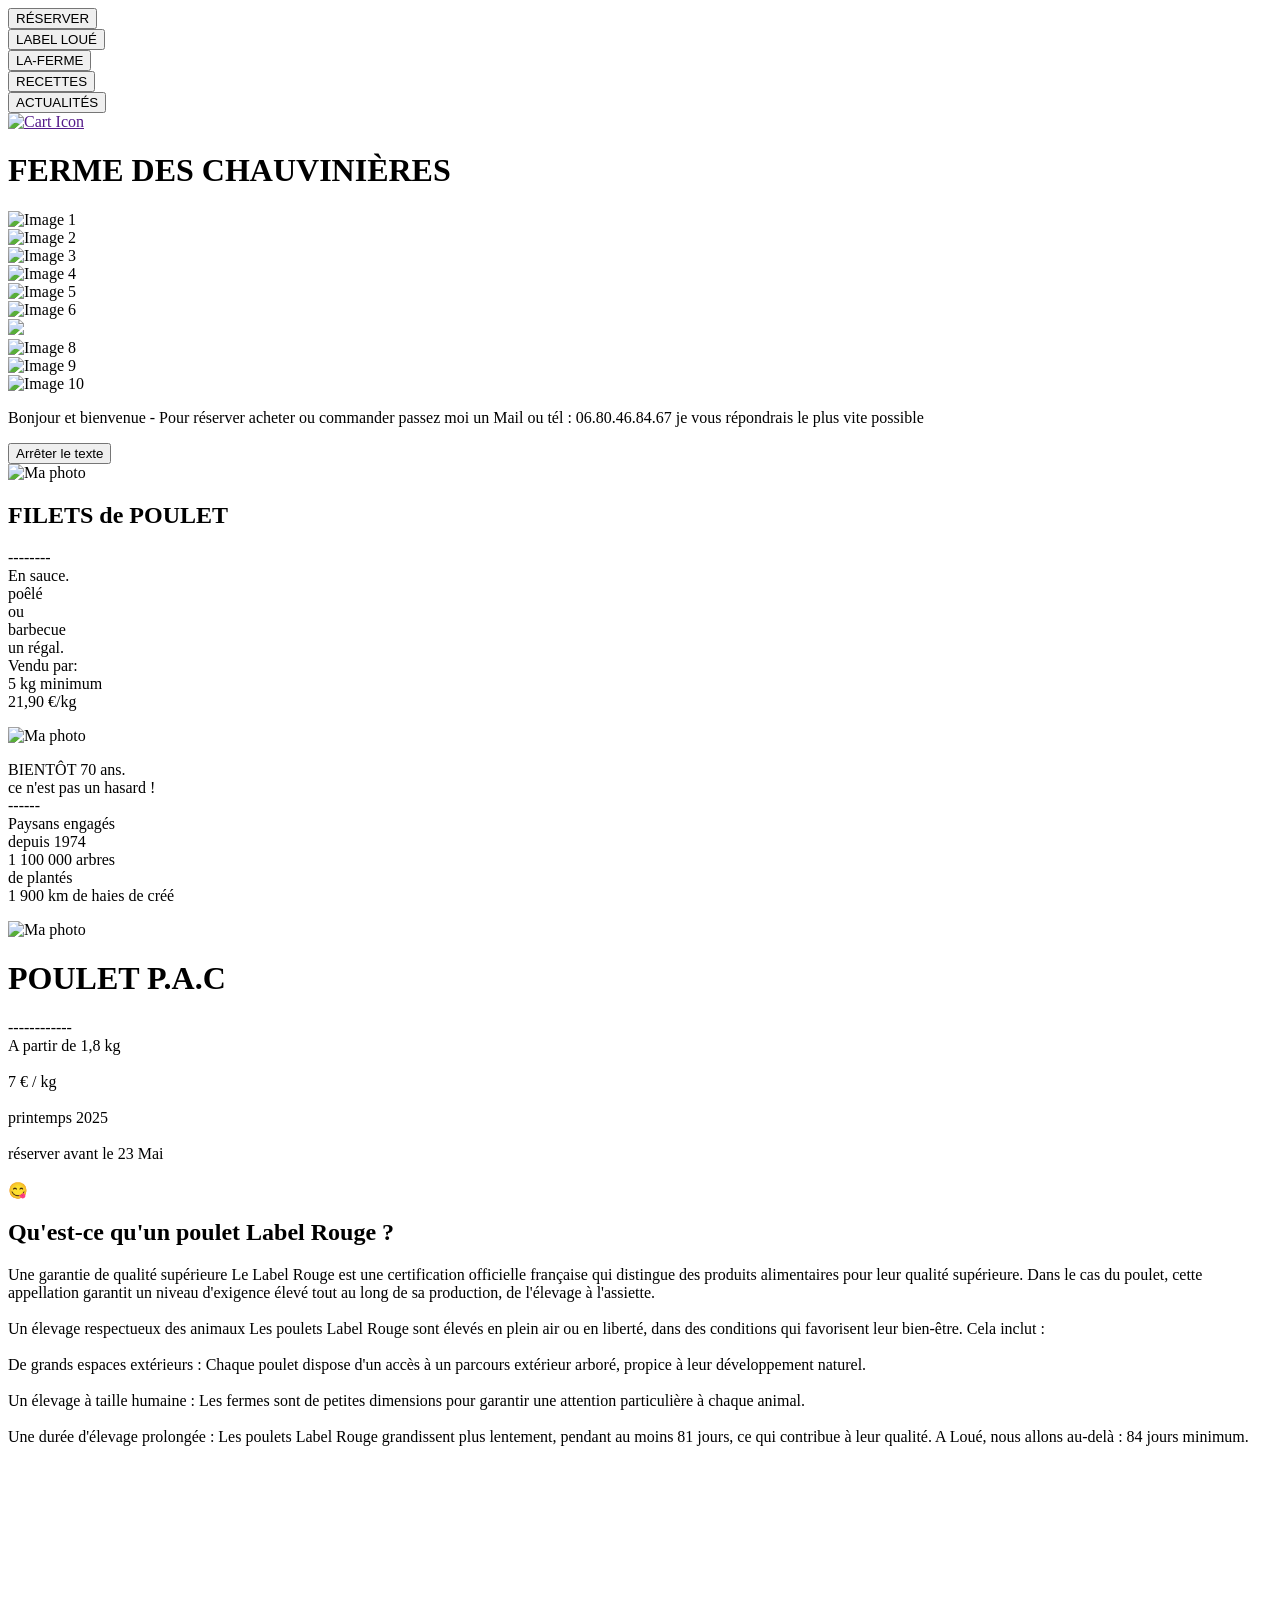
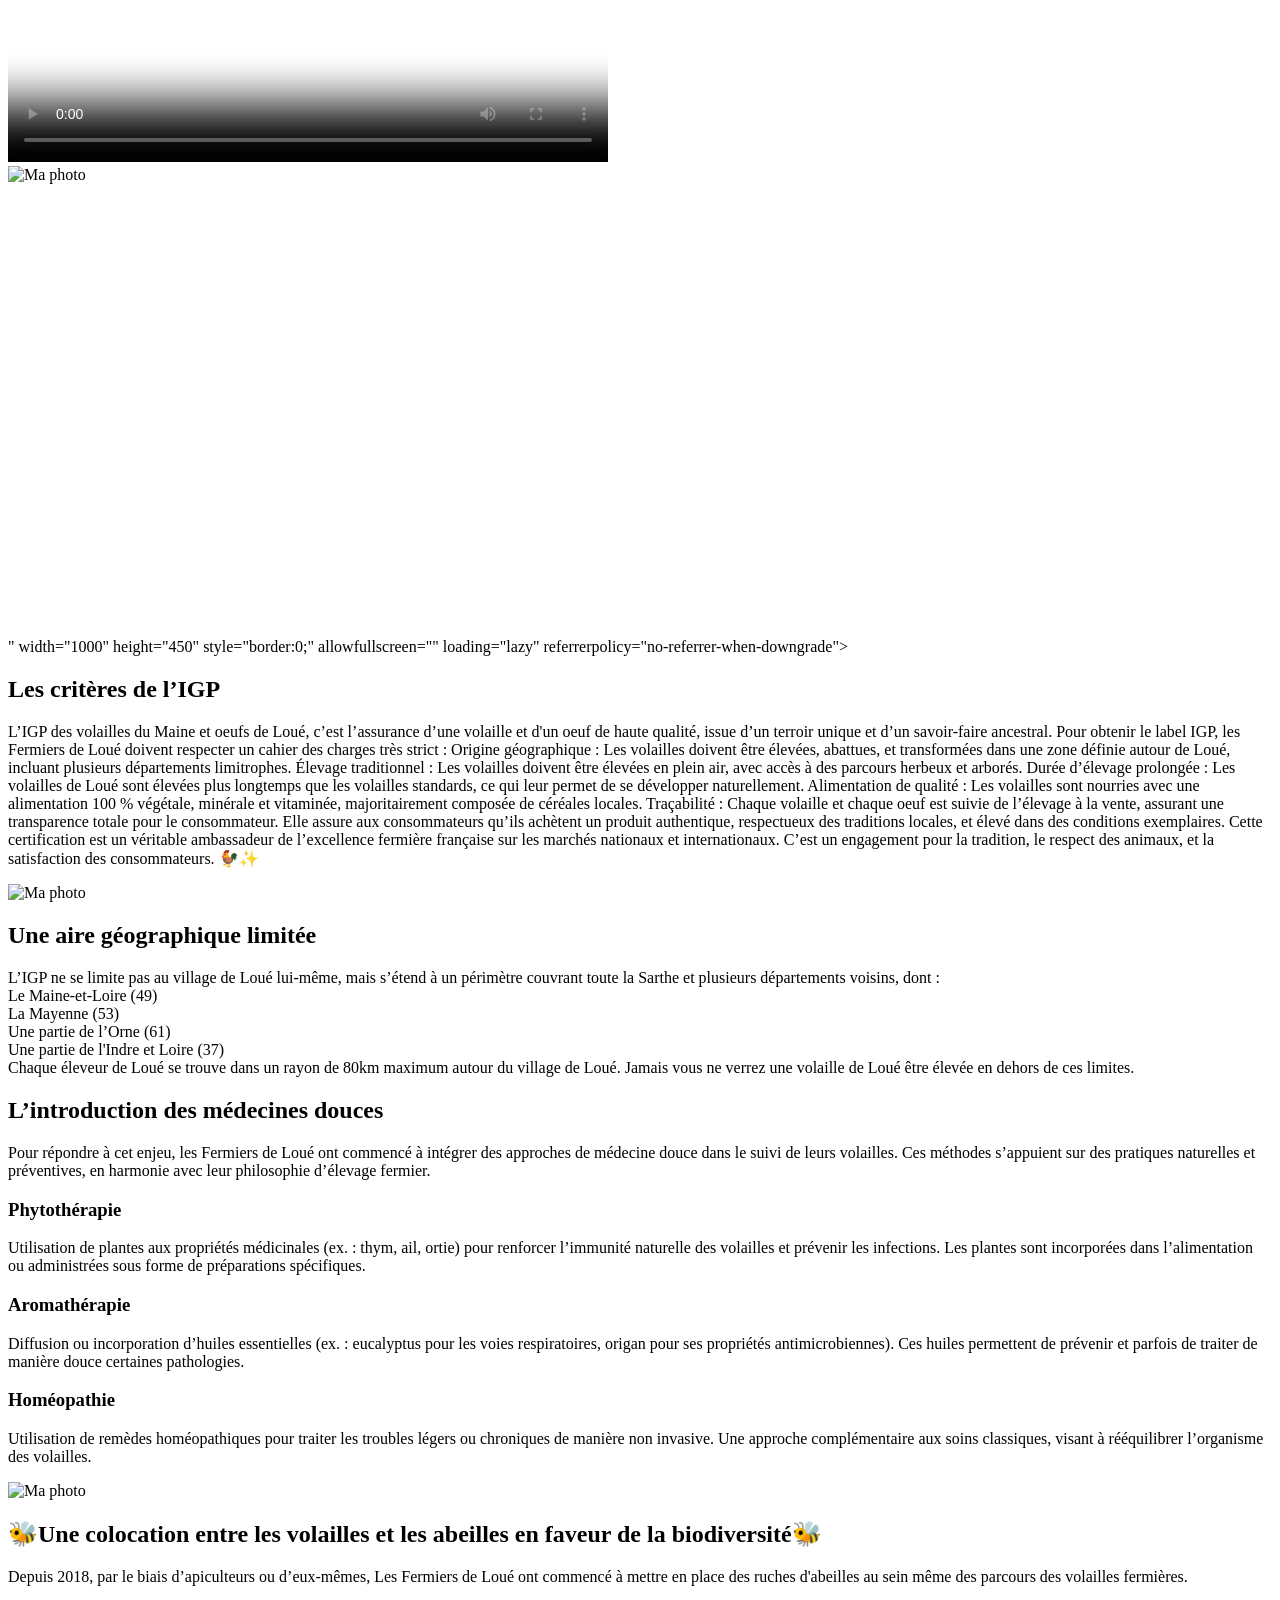
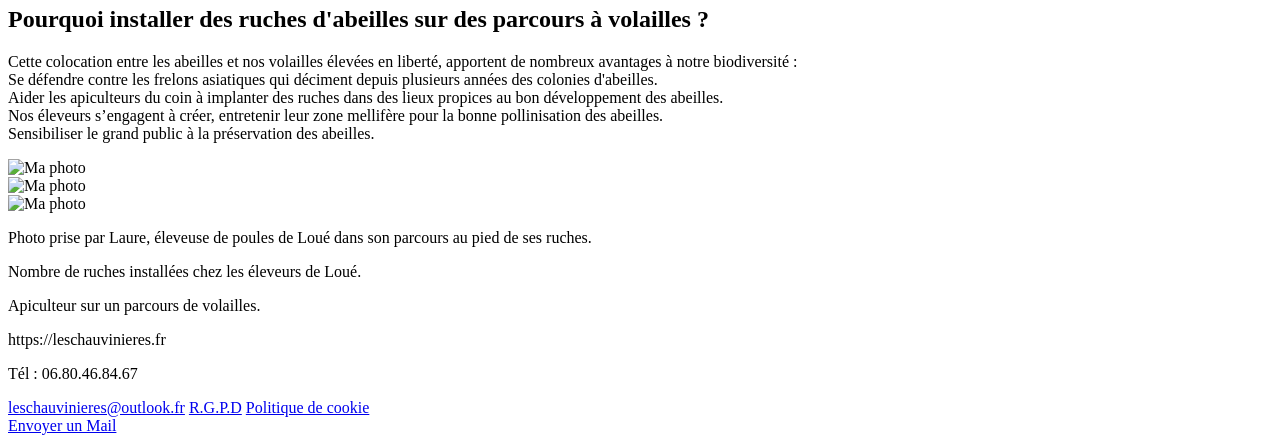
==== index.html @ 65cabe3b "maj 8" ====
<!DOCTYPE html>
<html lang="fr">

<head>
    <meta charset="UTF-8">
    <meta name="viewport" content="width=device-width, initial-scale=1.0">
    <title>Accueil</title>
    <link rel="stylesheet" href="style.css">
</head>

<body>

    <nav class="navbar">
        <div class="nav-left">
            <!-- <img src="./photos/logo final Valou.PNG" alt="logo" class="logo">  -->

            <div class="dropdown">
                <a href="contact.html">
                    <button class="nav-btn">RÉSERVER</button>
                </a>
            </div>

            <div class="separator"></div>

            <div class="dropdown">
                <a href="labelloue.html">
                    <button class="nav-btn">LABEL LOUÉ</button>
                </a>
            </div>

            <div class="separator"></div>

            <div class="dropdown">
                <a href="./la-ferme.html">
                    <button class="nav-btn">LA-FERME</button>
                </a>
            </div>

            <div class="separator"></div>

            <div class="dropdown">
                <a href="./recette.html">
                    <button class="nav-btn">RECETTES</button>
                </a>
            </div>

            <div class="separator"></div>

            <div class="dropdown">
                <a href="./bovin.html">
                    <button class="nav-btn">ACTUALITÉS</button>
                </a>
            </div>


        </div>

        <div class="nav-right">
            <a href="" class="login-btn"></a>

            <!-- <a href="moncompte.html" class="login-btn">MON COMPTE</a>  -->

        </div>


        <div class="nav-middle">

            <!-- <a href="https://www.instagram.com/vlphotos24?igsh=MWF5cHcOZmlycDR1YW==" target="_blank" class="nav-icon">  -->
            <!-- <img src="./photoindex/logo instagram blanc.png" alt="Instagram Icon">  -->
            <!-- </a>  -->


            <a href="" class="nav-icon">
                <img src="./photoindex/caddie valou.webp" alt="Cart Icon">
            </a>
            <!-- </div>  -->
            <!-- <div class="nav-right">  -->
            <!-- <a href="infosphotos.html" class="login-btn">A propos des photos du site</a>  -->
            <!-- </div>  -->


    </nav>

    <H1>FERME DES CHAUVINIÈRES</H1>


    <!-- ------------ 2eme partie CAROUSEL -------- -->

    <div class="carousel-container">
        <!-- Carrousel -->
        <div class="carousel">
            <div class="carousel-images">
                <div class="carousel-image">
                    <img src="./photoindex/poulet4.jpg" alt="Image 1">
                </div>
                <div class="carousel-image">
                    <img src="./photoindex/poulet1.jpg" alt="Image 2">
                </div>
                <div class="carousel-image">
                    <img src="./photoindex/poulet2bis.avif" alt="Image 3">
                </div>
                <div class="carousel-image">
                    <img src="./photoindex/poulet3.jpg" alt="Image 4">
                </div>
                <div class="carousel-image">
                    <img src="./photoindex/poulets.jpg" alt="Image 5">
                </div>
                <div class="carousel-image">
                    <img src="./photoindex/poulet5.jpg" alt="Image 6">
                </div>
                <div class="carousel-image">
                    <img src="./photoindex/poulet6.avif" Image 7">
                </div>
                <div class="carousel-image">
                    <img src="./photoindex/poulet7.avif" alt="Image 8">
                </div>
                <div class="carousel-image">
                    <img src="./photoindex/poulet8.jpg" alt="Image 9">
                </div>
                <div class="carousel-image">
                    <img src="./photoindex/poulet9.avif" alt="Image 10">
                </div>
            </div>


            <div class="scrolling-text-container">
                <p class="scrolling-text"> Bonjour et bienvenue -
                    Pour réserver
                    acheter ou commander passez moi un Mail ou tél : 06.80.46.84.67 je vous répondrais le plus vite
                    possible
                </p>

            </div>




            <div class="carousel-controls">
                <div class="carousel-bullet" data-index="0"></div>
                <div class="carousel-bullet" data-index="1"></div>
                <div class="carousel-bullet" data-index="2"></div>
                <div class="carousel-bullet" data-index="3"></div>
                <div class="carousel-bullet" data-index="4"></div>
                <div class="carousel-bullet" data-index="5"></div>
                <div class="carousel-bullet" data-index="6"></div>
                <div class="carousel-bullet" data-index="7"></div>
                <div class="carousel-bullet" data-index="8"></div>
                <div class="carousel-bullet" data-index="9"></div>


            </div>
        </div>



    </div>

    <button id="toggleText">Arrêter le texte</button>

    <!-- zone 0 sous carousel  -->

    <div class="photo-text-container0">
        <div class="text-container0">
        </div>
    </div>

    <!-- Zone 1 image sous carousel -->

    <div class="photo-text-container1">
        <div class="photo-container1">
            <img src="./photoindex/filetspoulet.jpg" alt="Ma photo">
        </div>
        <div class="text-container1">
            <h2>FILETS de POULET</h2>
            <p>--------<br>
                En sauce.<br>
                poêlé<br>
                ou<br>
                barbecue<br>
                un régal.<br>
                Vendu par:<br>
                5 kg minimum<br>
                21,90 €/kg<br>
            </p>

        </div>
    </div>


    <!-- zone 1bis sous carousel      -->
    <div class="photo-text-container1bis">
        <div class="photo-container1bis">
            <img src="./photoindex/logoloué1.jpeg" alt="Ma photo">
        </div>

        <div class="text-container1bis">
            <!-- <h2>Photographe mais aussi Pilote</h2>  -->
            <p>BIENTÔT 70 ans.<br>
                ce n'est pas un hasard !<br>
                ------<br>
                Paysans engagés<br>
                depuis 1974<br>
                1 100 000 arbres<br>
                de plantés<br>
                1 900 km de haies de créé<br>
            </p>

        </div>
        <div class="photo-container1bis">
            <img src="./photoindex/poulet pac.webp" alt="Ma photo">
        </div>
        <div class="photo-container11bis">
            <div class="photo-container111bis">
                <div class="photo-container111bis-inner">
                    <h1>POULET P.A.C</h1>
                    <p> ------------<br>
                        A partir de 1,8 kg<br>
                        <br>
                        7 € / kg<br>
                        <br>
                        printemps 2025<br>
                        <br>
                        réserver avant le 23 Mai<br>
                        <br>
                        😋<br>
                    </p>
                </div>
            </div>
            <!-- <div class="photo-container112bis">  -->
            <!-- <img src="/photoindex/batiment.avif" alt="Ma photo">  -->
            <!-- </div>  -->
        </div>
    </div>

    <!-- Zone 2 image sous carousel -->

    <div class="photo-text-container2">
        <div class="text-container2">
            <h2>Qu'est-ce qu'un poulet Label Rouge ?</h2>
            <p> Une garantie de qualité supérieure
                Le Label Rouge est une certification officielle française qui distingue des produits alimentaires pour
                leur qualité supérieure. Dans le cas du poulet, cette appellation garantit un niveau d'exigence élevé
                tout au long de sa production, de l'élevage à l'assiette.<br>
                <br>
                Un élevage respectueux des animaux
                Les poulets Label Rouge sont élevés en plein air ou en liberté, dans des conditions qui favorisent leur
                bien-être. Cela inclut :<br>
                <br>
                De grands espaces extérieurs : Chaque poulet dispose d'un accès à un parcours extérieur arboré, propice
                à leur développement naturel.<br>
                <br>
                Un élevage à taille humaine : Les fermes sont de petites dimensions pour garantir une attention
                particulière à chaque animal.<br>
                <br>
                Une durée d'élevage prolongée : Les poulets Label Rouge grandissent plus lentement, pendant au moins 81
                jours, ce qui contribue à leur qualité. A Loué, nous allons au-delà : 84 jours minimum.
            </p>
        </div>
        <!-- <div class="photo-container2">  -->
        <!-- <img src="" alt="Ma photo">  -->
        <!-- </div>  -->
    </div>

    <!-- Zone 3 image sous carousel -->

    <div class="photo-text-container3">
        <div class="video-container3">
            <video controls width="600" poster="./photoindex/introvidéo.png">
                <source src="./photoindex/Loué, une terre d'action depuis plus de 60 ans.mp4" type="video/mp4">
                Votre navigateur ne supporte pas la balise vidéo.
            </video>
        </div>
        <div class="text-container3">
            <img src="./photoindex/batiment.avif" alt="Ma photo">
        </div>
    </div>

    <!-- Zone 4 image sous carousel -->

    <div class="photo-text-container4">
        <div class="photo-container4">
            <iframe
                src="https://www.google.com/maps/embed?pb=!1m18!1m12!1m3!1d2659.0938102960513!2d-0.39065482297894766!3d48.20480897125099!2m3!1f0!2f0!3f0!3m2!1i1024!2i768!4f13.1!3m3!1m2!1s0x4809b71b4ebfc5b3%3A0x5262b9a9eaa7fbde!2sLa%20Chauvini%C3%A8re%2C%2053600%20Sainte-Gemmes-le-Robert!5e0!3m2!1sfr!2sfr!4v1743675073448!5m2!1sfr!2sfr"
                width="2000" height="450" style="border:0;" allowfullscreen="" loading="lazy"
                referrerpolicy="no-referrer-when-downgrade"></iframe>"
            width="1000" height="450" style="border:0;" allowfullscreen="" loading="lazy"
            referrerpolicy="no-referrer-when-downgrade"></iframe>


        </div>
    </div>


    <!-- Zone 5 image sous carousel -->
    <div class="photo-text-container5">
        <div class="text-container5">
            <h2>Les critères de l’IGP</h2>
            <p>L’IGP des volailles du Maine et oeufs de Loué, c’est l’assurance d’une volaille et d'un oeuf de haute
                qualité, issue d’un terroir unique et d’un savoir-faire ancestral.

                Pour obtenir le label IGP, les Fermiers de Loué doivent respecter un cahier des charges très strict :

                Origine géographique : Les volailles doivent être élevées, abattues, et transformées dans une zone
                définie autour de Loué, incluant plusieurs départements limitrophes.
                Élevage traditionnel : Les volailles doivent être élevées en plein air, avec accès à des parcours
                herbeux et arborés.
                Durée d’élevage prolongée : Les volailles de Loué sont élevées plus longtemps que les volailles
                standards, ce qui leur permet de se développer naturellement.
                Alimentation de qualité : Les volailles sont nourries avec une alimentation 100 % végétale, minérale et
                vitaminée, majoritairement composée de céréales locales.
                Traçabilité : Chaque volaille et chaque oeuf est suivie de l’élevage à la vente, assurant une
                transparence totale pour le consommateur.
                Elle assure aux consommateurs qu’ils achètent un produit authentique, respectueux des traditions
                locales, et élevé dans des conditions exemplaires. Cette certification est un véritable ambassadeur de
                l’excellence fermière française sur les marchés nationaux et internationaux.

                C’est un engagement pour la tradition, le respect des animaux, et la satisfaction des consommateurs. 🐓✨
            </p>
        </div>
        <div class="photo-container5">
            <img src="./photoindex/igploue.png" alt="Ma photo">
        </div>
        <div class="text-container5">
            <h2>Une aire géographique limitée</h2>
            <p>L’IGP ne se limite pas au village de Loué lui-même, mais s’étend à un périmètre couvrant toute la Sarthe
                et plusieurs départements voisins, dont :<br>

                Le Maine-et-Loire (49)<br>
                La Mayenne (53)<br>
                Une partie de l’Orne (61)<br>
                Une partie de l'Indre et Loire (37)<br>
                Chaque éleveur de Loué se trouve dans un rayon de 80km maximum autour du village de Loué. Jamais vous ne
                verrez une volaille de Loué être élevée en dehors de ces limites.


            </p>
        </div>

    </div>



    </div>

    <!-- Zone 6 image sous carousel -->

    <div class="photo-text-container6">
        <div class="text-container6">
            <div class="text-container61">
                <h2>L’introduction des médecines douces</h2>
                <p>Pour répondre à cet enjeu, les Fermiers de Loué ont commencé à intégrer des approches de médecine
                    douce dans le suivi de leurs volailles. Ces méthodes s’appuient sur des pratiques naturelles et
                    préventives, en harmonie avec leur philosophie d’élevage fermier.<br>
                <h3>Phytothérapie</h3>
                Utilisation de plantes aux propriétés médicinales (ex. : thym, ail, ortie) pour renforcer l’immunité
                naturelle des volailles et prévenir les infections.
                Les plantes sont incorporées dans l’alimentation ou administrées sous forme de préparations
                spécifiques.<br>
                <h3>Aromathérapie</h3>
                Diffusion ou incorporation d’huiles essentielles (ex. : eucalyptus pour les voies respiratoires, origan
                pour ses propriétés antimicrobiennes).
                Ces huiles permettent de prévenir et parfois de traiter de manière douce certaines pathologies.<br>
                <h3>Homéopathie</h3>
                Utilisation de remèdes homéopathiques pour traiter les troubles légers ou chroniques de manière non
                invasive.
                Une approche complémentaire aux soins classiques, visant à rééquilibrer l’organisme des volailles.

                </p>
            </div>
            <!-- <div class="text-container62">  -->
            <!-- <img src="" alt="Ma photo">  -->
            <!-- </div>  -->

        </div>
        <div class="photo-container6">
            <img src="./photoindex/pouletquimange.avif" alt="Ma photo">
        </div>
    </div>

    <!-- Zone 7 image sous carousel -->

    <div class="photo-container7">
        <div class="logos-container7">
            <h2>&#x1F41D;Une colocation entre les volailles et les abeilles en faveur de la biodiversité&#x1F41D;</h2>
            <p>Depuis 2018, par le biais d’apiculteurs ou d’eux-mêmes, Les Fermiers de Loué ont commencé à mettre en
                place des ruches d'abeilles au sein même des parcours des volailles fermières.

                <br>
            <h2>Pourquoi installer des ruches d'abeilles sur des parcours à volailles ?</h2>
            Cette colocation entre les abeilles et nos volailles élevées en liberté, apportent de nombreux avantages à
            notre biodiversité :<br>
            Se défendre contre les frelons asiatiques qui déciment depuis plusieurs années des colonies d'abeilles.<br>
            Aider les apiculteurs du coin à implanter des ruches dans des lieux propices au bon développement des
            abeilles.<br>
            Nos éleveurs s’engagent à créer, entretenir leur zone mellifère pour la bonne pollinisation des
            abeilles.<br>
            Sensibiliser le grand public à la préservation des abeilles.<br>

            </p>
        </div>
    </div>

    <!-- Zone 8 image sous carousel -->
    <div class="photo-text-container8">
        <div class="text-container8">
            <img src="./photoindex/abeille1.png" alt="Ma photo">
        </div>
        <div class="photo-container8">
            <img src="./photoindex/abeille2.png" alt="Ma photo">
        </div>
        <div class="text-container8">
            <img src="./photoindex/abeille3.png" alt="Ma photo">
        </div>

    </div>


    <!-- Zone 9 image sous carousel -->
    <div class="photo-text-container9">
        <div class="text-container9">
            <p>Photo prise par Laure, éleveuse de poules de Loué dans son parcours au pied de ses ruches.
            </p>
        </div>
        <div class="photo-container9">
            <p>Nombre de ruches installées chez les éleveurs de Loué.
            </p>
        </div>
        <div class="text-container9">
            <p>Apiculteur sur un parcours de volailles.</p>
        </div>

    </div>



    </div>




    <script src="script.js"></script>

    <footer>
        <nav class="footer-nav">

            <!-- <img src="./photoindex/logo final Valou.PNG" Logo" class="footer-logo">  -->

            <p class="footer-text">https://leschauvinieres.fr</p>
            <p class="footer-phone">Tél : 06.80.46.84.67</p>

            <a href="mailto:contact@valentinkartingphoto.com" class="footer-email">leschauvinieres@outlook.fr</a>
            <a href="./rgpd.html" class="footer-button">R.G.P.D</a>
            <a href="./cookies.html" class="footer-button">Politique de cookie</a>
            <!-- <a href="https://www.instagram.com/vlphotos24?igsh=MWF5cHcOZmlycDR1YW==" target="_blank"  -->
            <!-- class="footer-instagram">  -->
            <!-- <img src="./photoindex/logo instagram blanc.png" alt="Instagram Logo">  -->
            <!-- </a>  -->
        </nav>
    </footer>

    <!-- Ajoutez ce lien avant la fermeture de la balise </body> -->
    <a href="./contact.html" class="email-bubble" title="Envoyez-moi un mail">
        Envoyer un Mail
    </a>

    <!-- script pour désactiver clic droit souris pas d'enregistrement photo  -->

    <!-- <script>  -->
    <!-- document.addEventListener('contextmenu', function (e) {  -->
    <!-- e.preventDefault();  -->
    <!-- });  -->
    <!-- </script>  -->


</body>


</html>
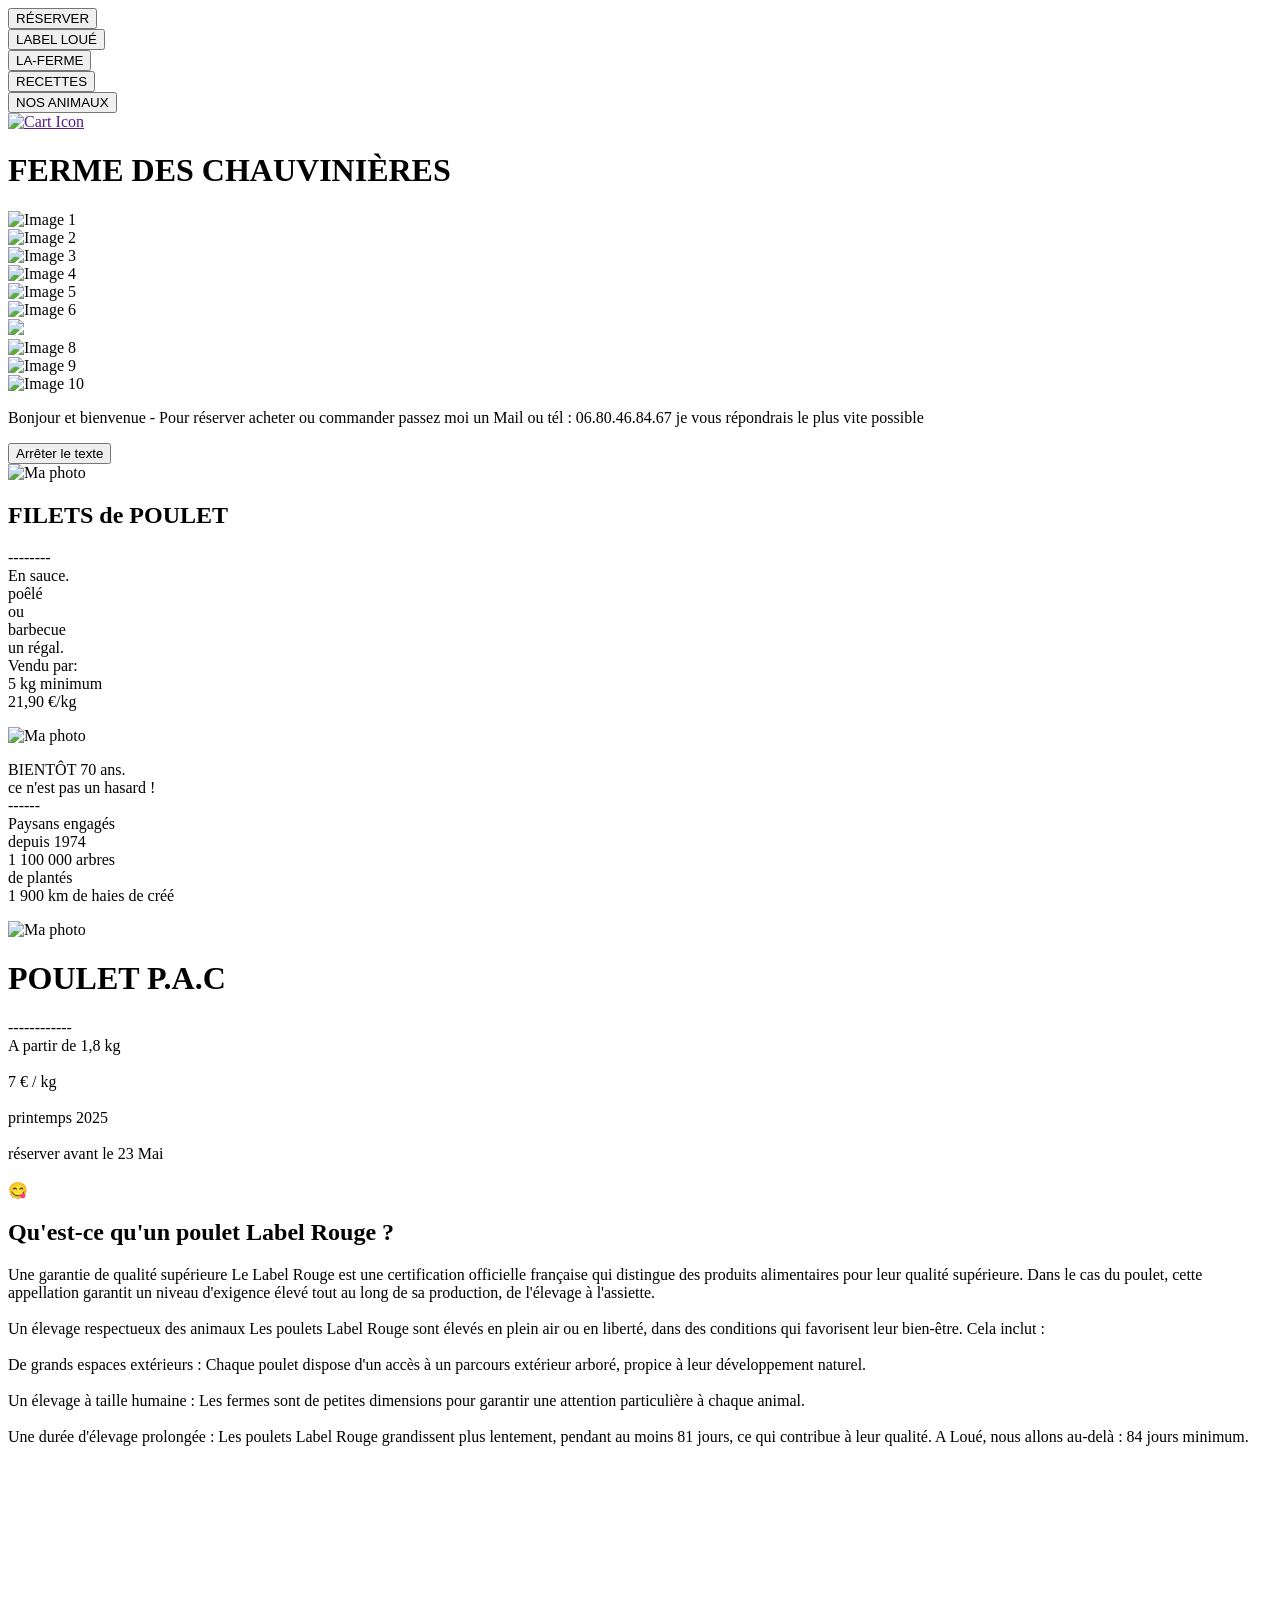
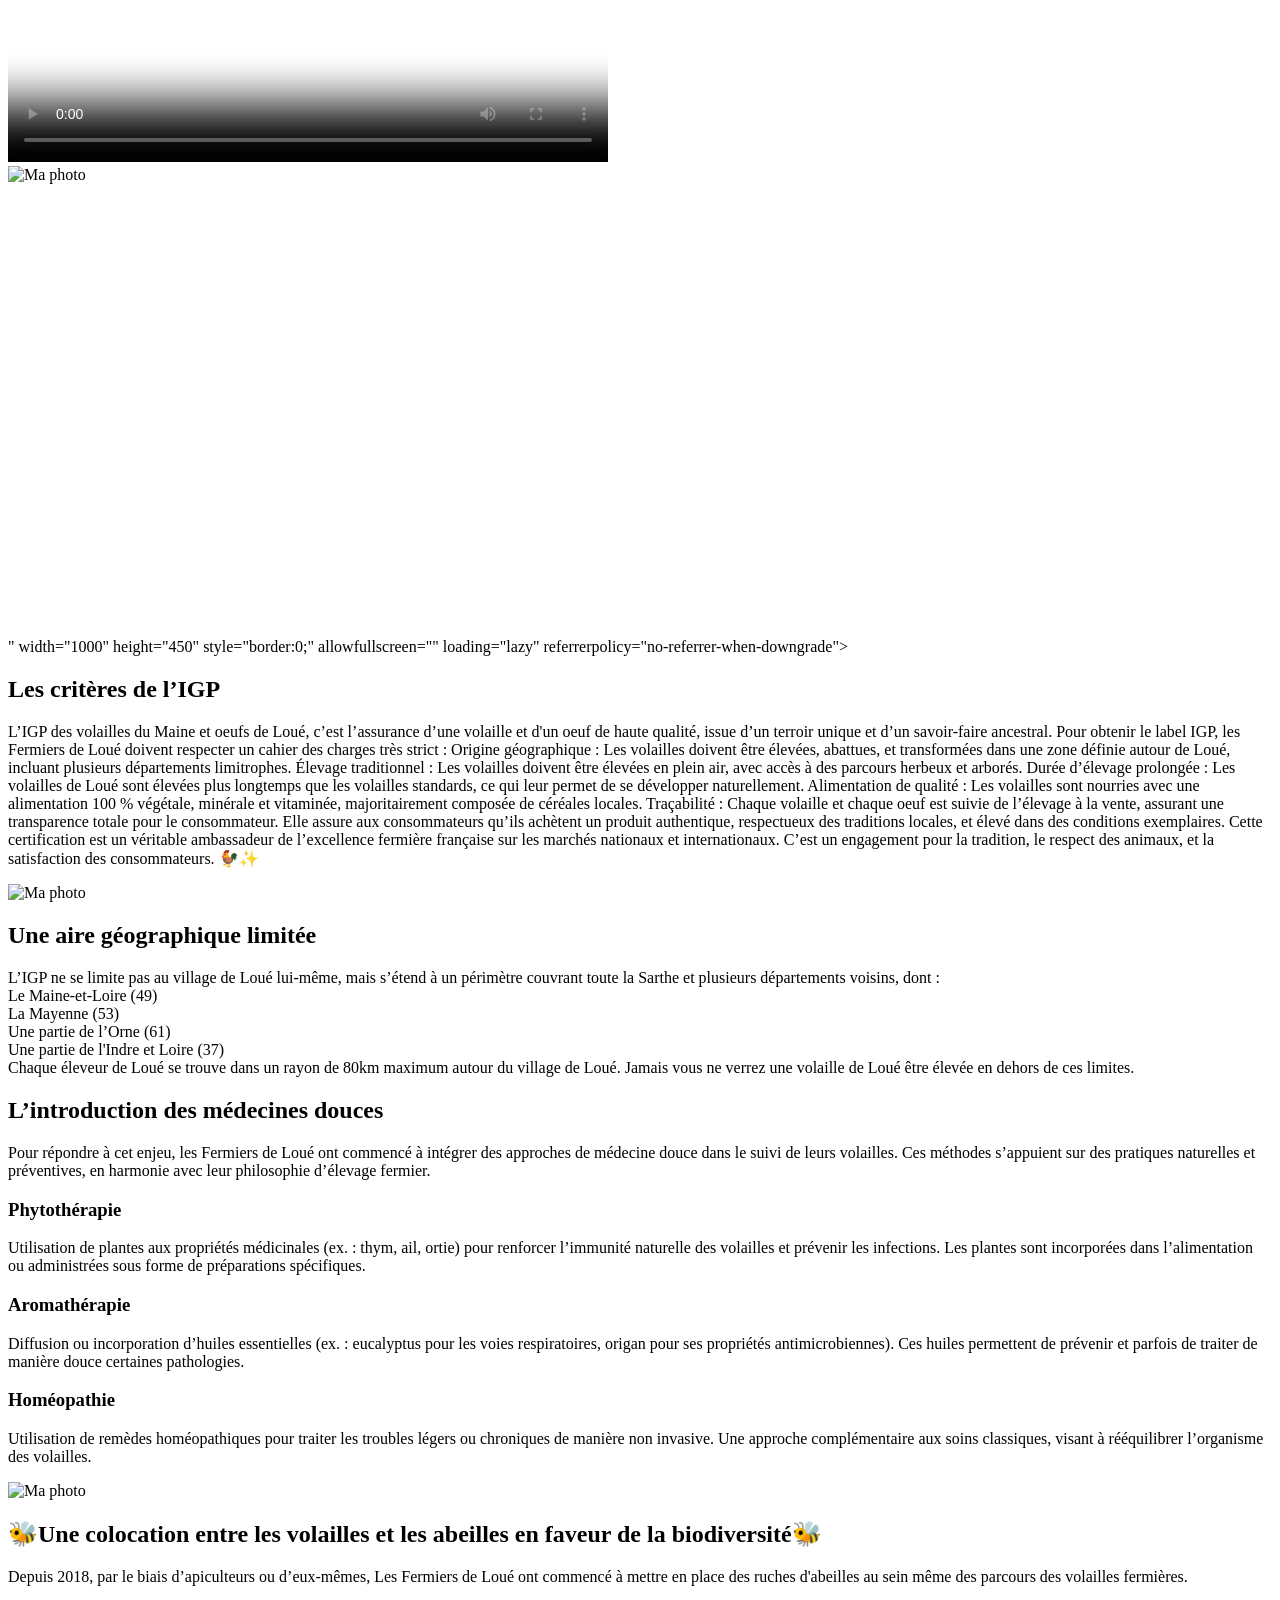
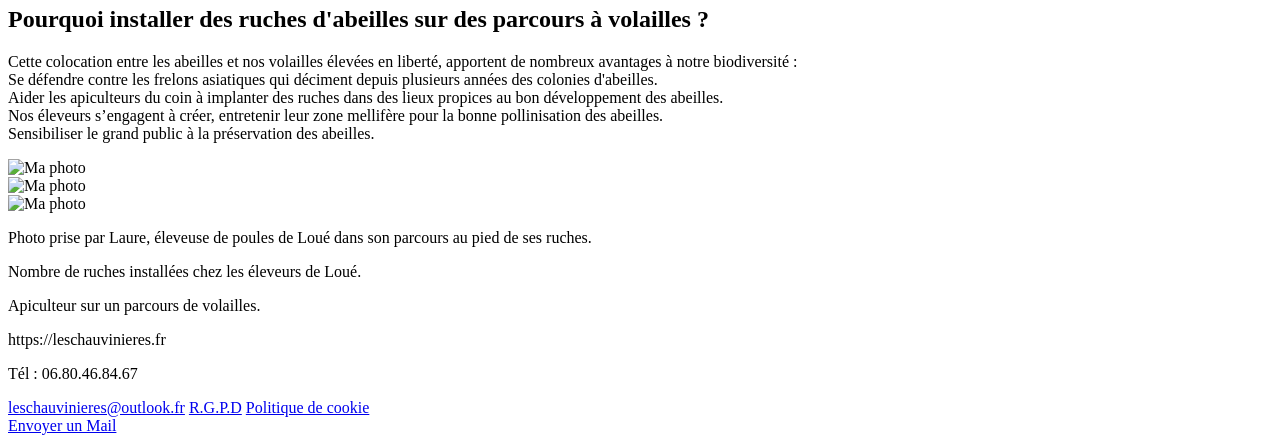
==== commit c5f5dac0: "maj 9" ====
--- a/index.html
+++ b/index.html
@@ -48,7 +48,7 @@
 
             <div class="dropdown">
                 <a href="./bovin.html">
-                    <button class="nav-btn">ACTUALITÉS</button>
+                    <button class="nav-btn">NOS ANIMAUX</button>
                 </a>
             </div>
 
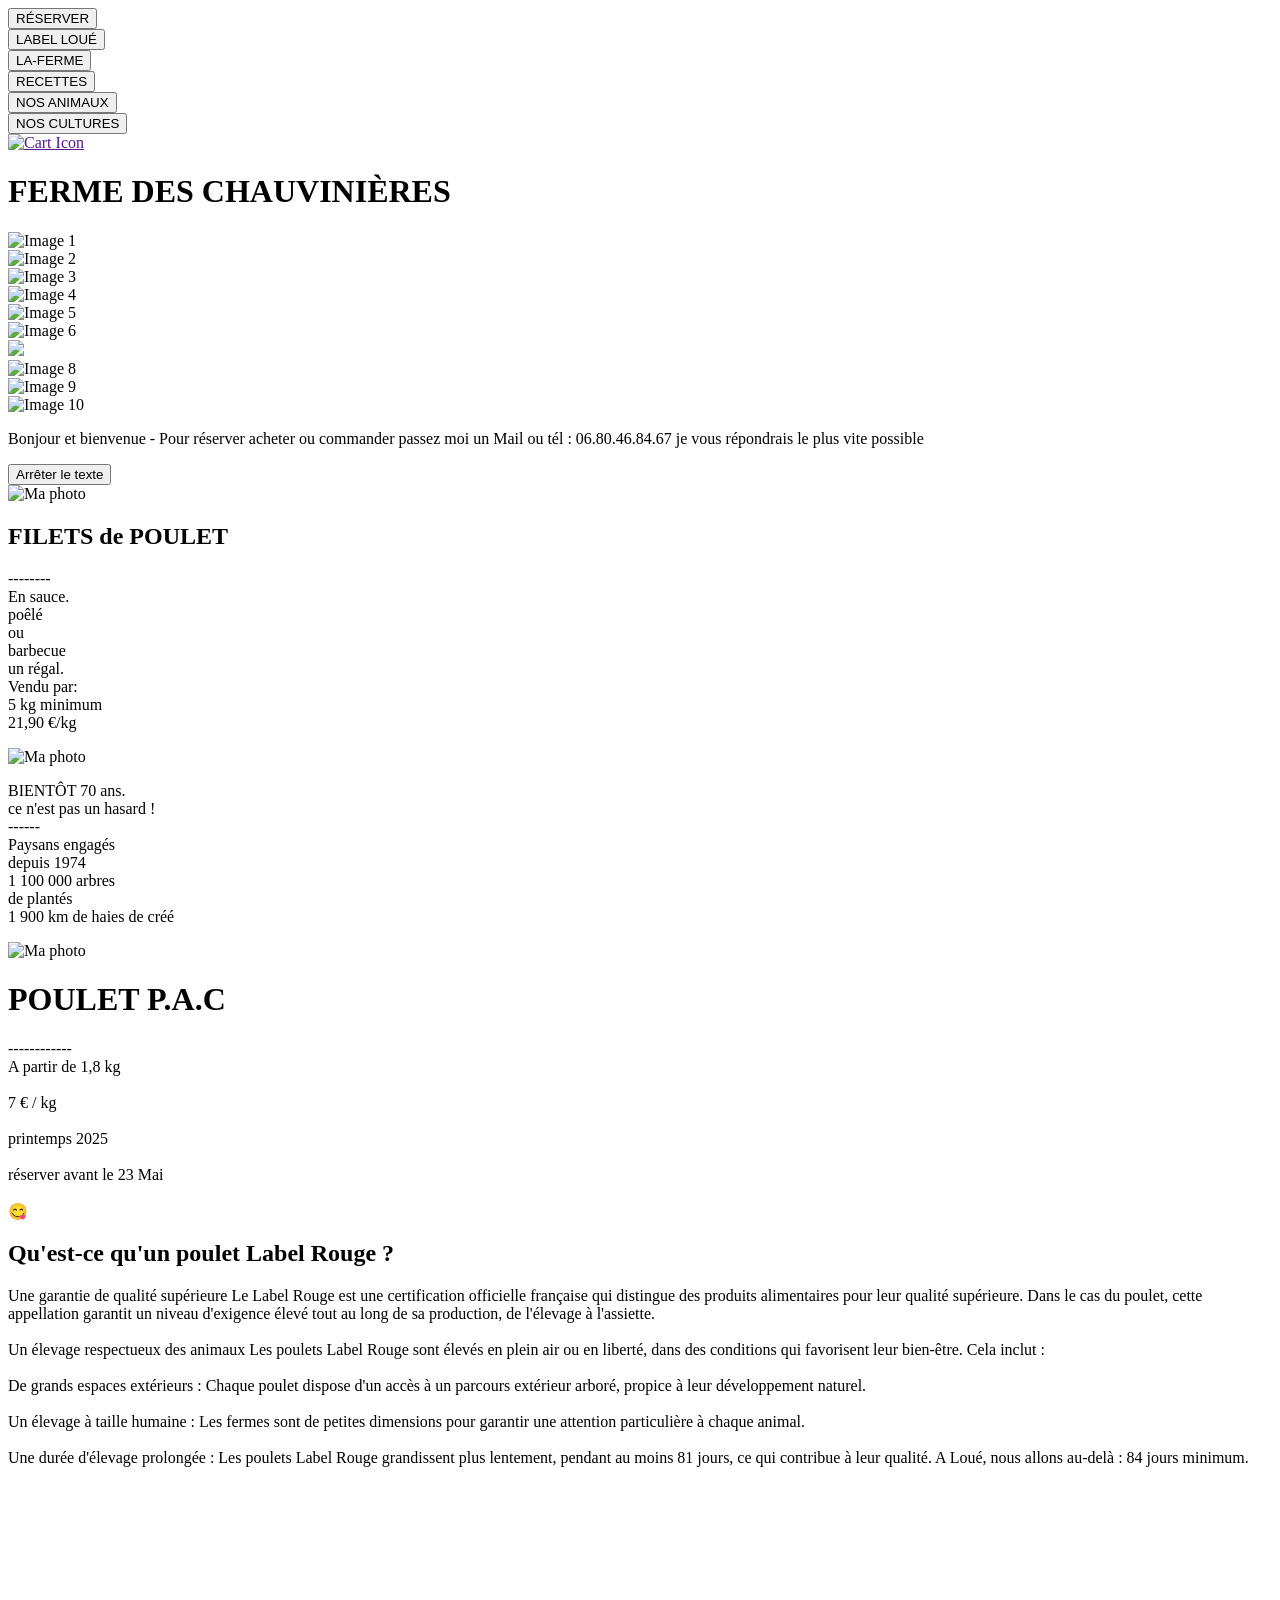
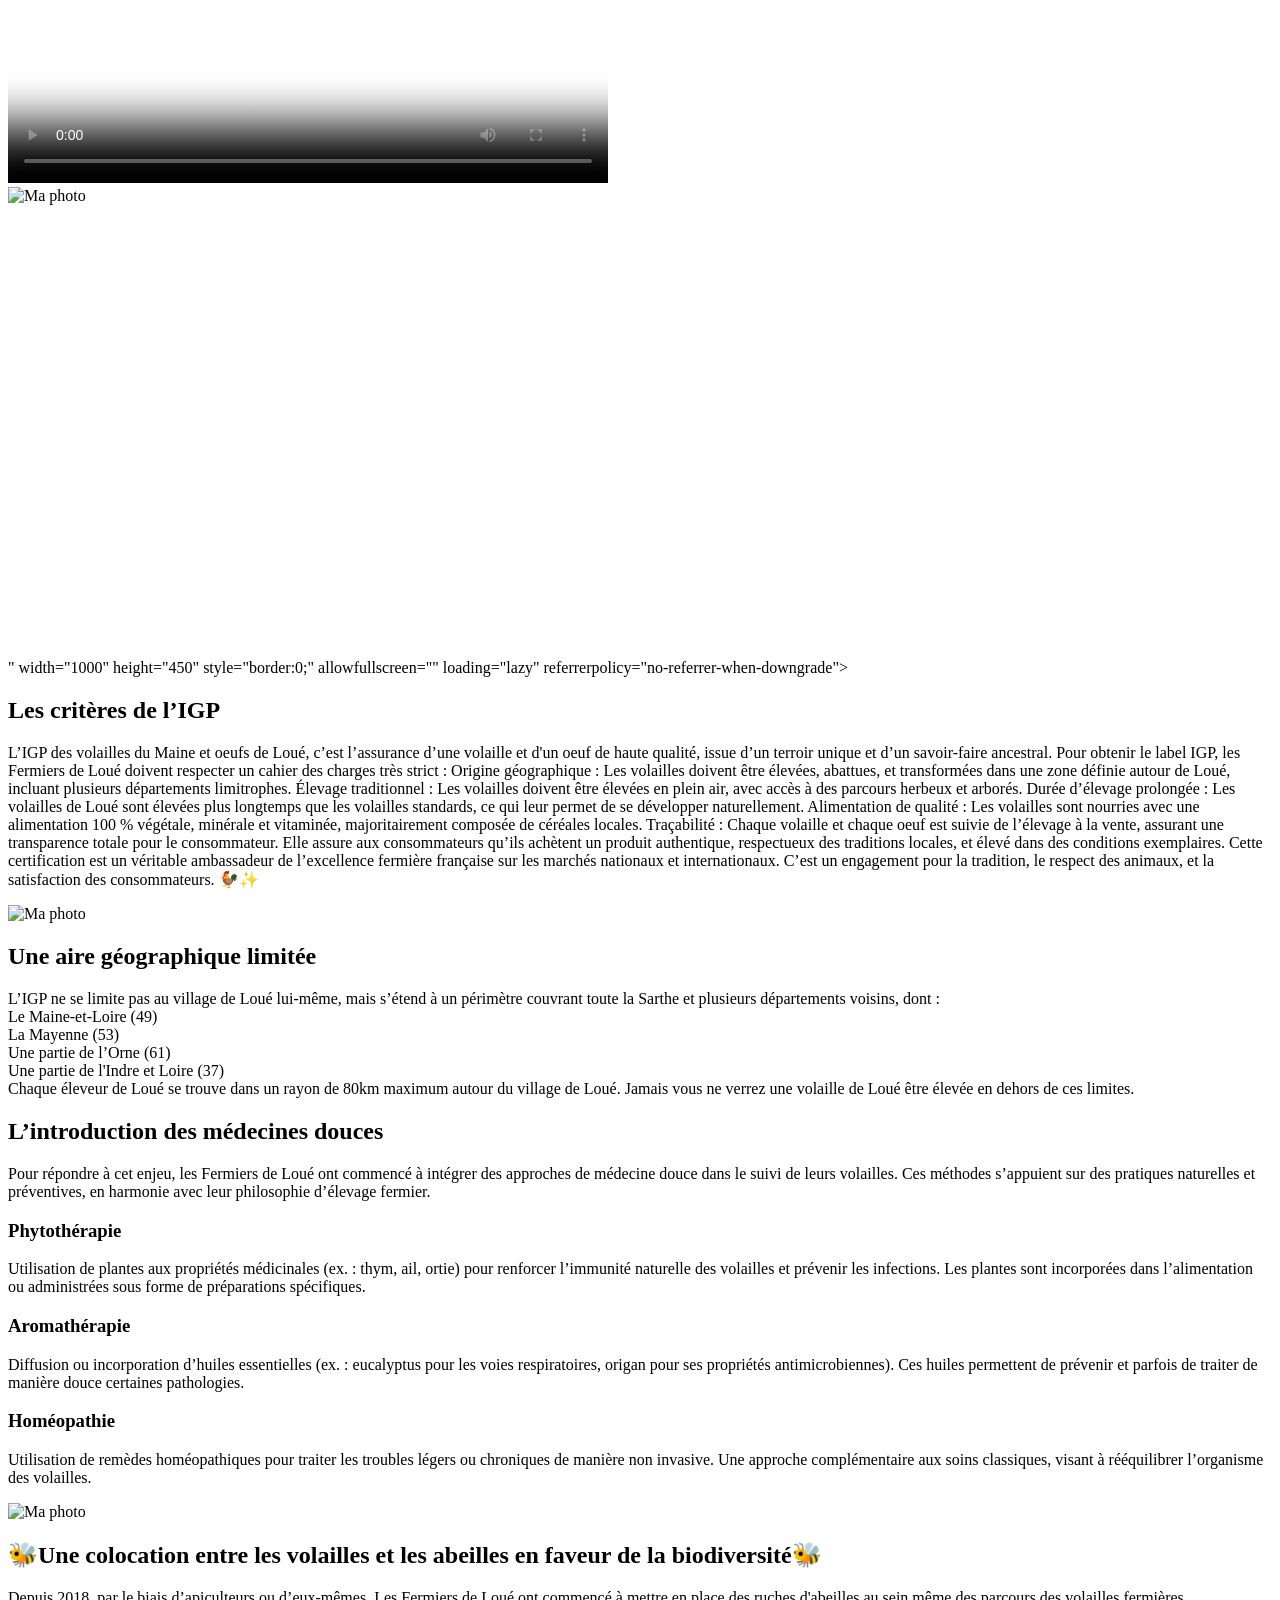
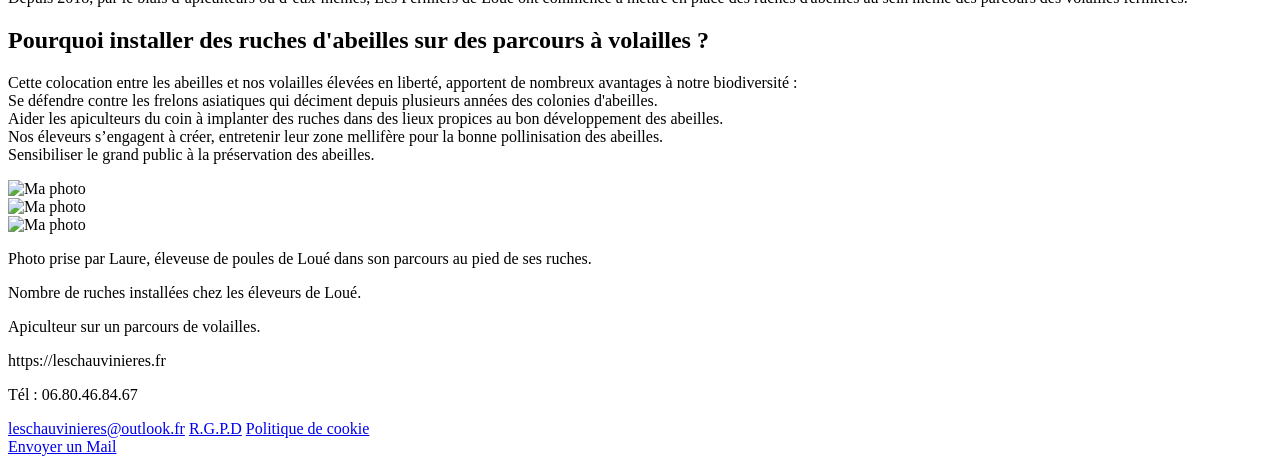
==== commit b69adb80: "Update index.html" ====
--- a/index.html
+++ b/index.html
@@ -52,6 +52,13 @@
                 </a>
             </div>
 
+            <div class="separator"></div>
+
+            <div class="dropdown">
+                <a href="./culture.html">
+                    <button class="nav-btn">NOS CULTURES</button>
+                </a>
+            </div>
 
         </div>
 
